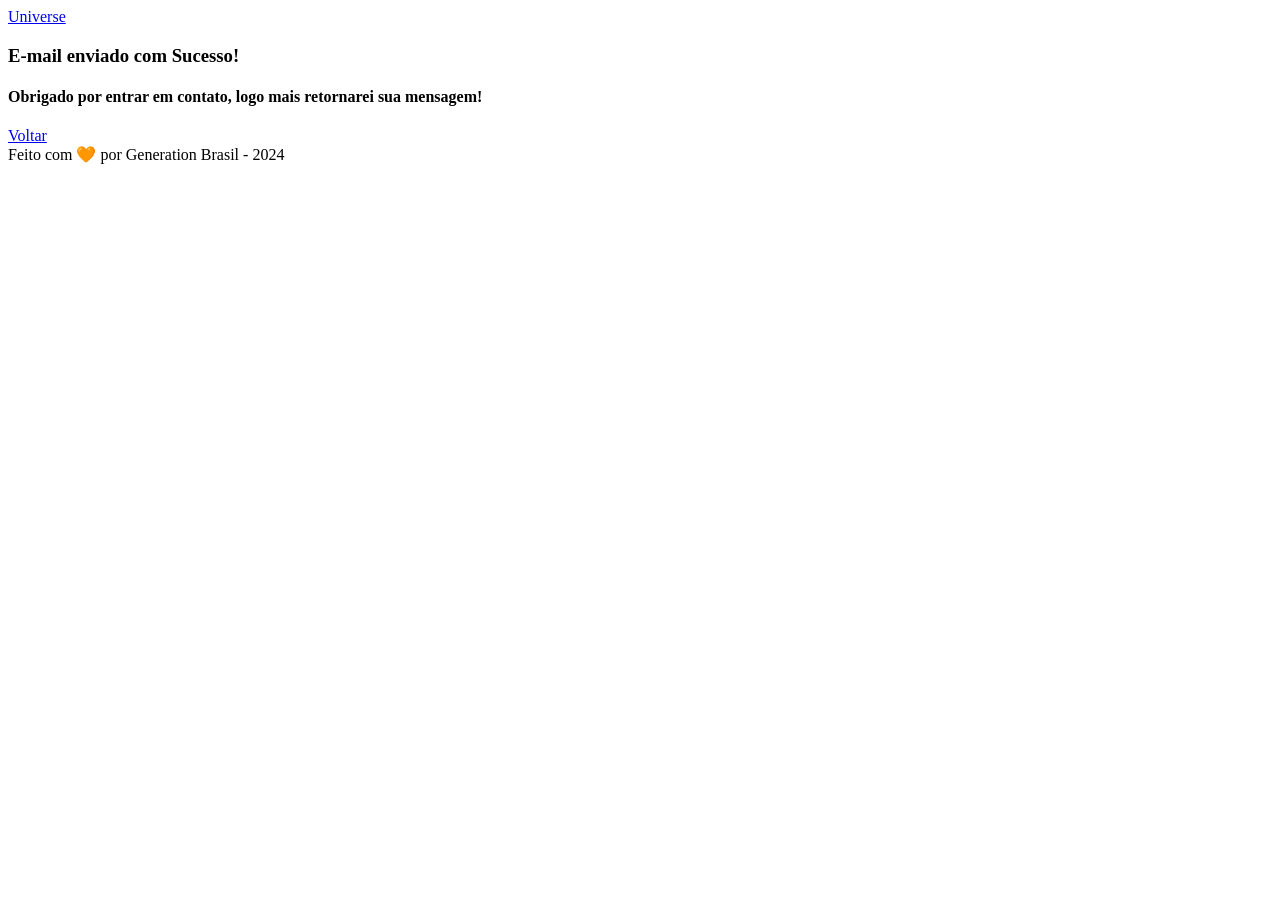
==== sucess.html @ 62afab24 "feat: Criação e adição de conteúdo nos arquivos index.html e sucess.html" ====
<!DOCTYPE html>
<html lang="pt-br">

<head>
    <meta charset="UTF-8">
    <meta name="viewport" content="width=device-width, initial-scale=1.0">
    <meta name="description" content="Projeto Portfólio">
    <meta name="author" content="Generation Brasil">
    <meta name="keywords" content="HTML, CSS, JavaScript">
    <link rel="icon" href="./assets/img/favicon.svg" />

    <title>Universe</title>
</head>
<body>
    <!-- Cabeçalho da Página -->
    <header>

        <!-- Conteudo do Cabeçalho -->
        <div id="header_content">

             <div id="menu_content_sucess">
                <a href="#">Universe</a>
            </div>
        </div>

    </header>

    <!-- Seção Principal da Página -->
    <main>

        <section id="home">
            <article id="home_texto">

                <h1>E-mail enviado com Sucesso!</h1>
                <h4>Obrigado por entrar em contato, logo mais retornarei sua mensagem!</h4>
                <a href="index.html">Voltar</a>
            </article>
        </section>

    </main>

    <!-- Rodapé da Página -->
    <footer>
        Feito com 🧡 por Generation Brasil - 2024
    </footer>

</body>

</html>
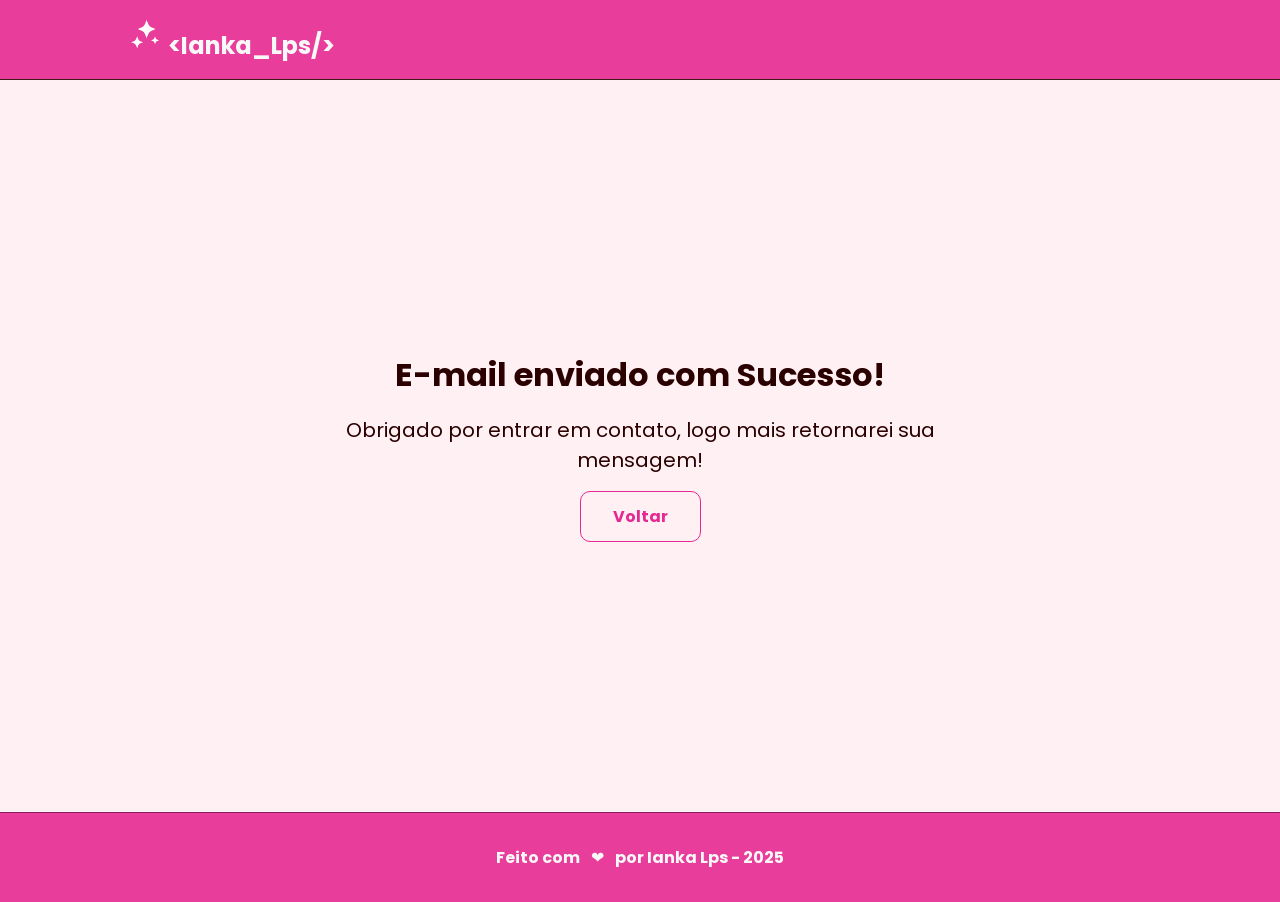
==== commit 51f79a09: ":sparkles: feat: Adicionando a estilização da página" ====
--- a/sucess.html
+++ b/sucess.html
@@ -2,6 +2,13 @@
 <html lang="pt-br">
 
 <head>
+     <!-- Fontes do Google -->
+     <link rel="preconnect" href="https://fonts.googleapis.com">
+     <link rel="preconnect" href="https://fonts.gstatic.com" crossorigin>
+
+     <!-- Fonte do Google - Poppins -->
+     <link href="https://fonts.googleapis.com/css2?family=Poppins&display=swap" rel="stylesheet">
+
     <meta charset="UTF-8">
     <meta name="viewport" content="width=device-width, initial-scale=1.0">
     <meta name="description" content="Projeto Portfólio">
@@ -9,39 +16,49 @@
     <meta name="keywords" content="HTML, CSS, JavaScript">
     <link rel="icon" href="./assets/img/favicon.svg" />
 
-    <title>Universe</title>
+    <link rel="stylesheet" href="./assets/css/styles.css">
+
+    <title>Portfólio - Ianka Lopes</title>
 </head>
 <body>
     <!-- Cabeçalho da Página -->
-    <header>
+    <header class="flex menu_container">
 
         <!-- Conteudo do Cabeçalho -->
-        <div id="header_content">
+        <div id="header_content" class="menu_content">
 
              <div id="menu_content_sucess">
-                <a href="#">Universe</a>
+
+                <h2>
+                    <a href="index.html">
+                    <img src="./assets/img/twinkle.png" alt="Twinkle" width="35">
+                        &lt;Ianka_Lps/&gt;</a>
+                </h2>
             </div>
+
+            
+
         </div>
-
     </header>
 
     <!-- Seção Principal da Página -->
     <main>
 
-        <section id="home">
-            <article id="home_texto">
+        <section id="home" class="flex home_container_sucess">
+            <article id="home_texto" class="flex">
 
                 <h1>E-mail enviado com Sucesso!</h1>
                 <h4>Obrigado por entrar em contato, logo mais retornarei sua mensagem!</h4>
-                <a href="index.html">Voltar</a>
+                
+                <a class="botao" href="index.html">Voltar</a>
             </article>
         </section>
 
     </main>
 
     <!-- Rodapé da Página -->
-    <footer>
-        Feito com 🧡 por Generation Brasil - 2024
+    <footer> 
+        Feito com <span class="heart">❤</span> por Ianka Lps - 2025
     </footer>
 
 </body>
--- a/assets/css/styles.css
+++ b/assets/css/styles.css
@@ -0,0 +1,630 @@
+*{
+    margin: 0;
+    padding: 0;
+    box-sizing: border-box;
+    text-decoration: none;
+    outline: none;
+    font-weight: 400;
+    font-family: 'Poppins', sans-serif;
+}
+
+:root{
+    --gray-400: #505861;
+    --gray-100: #E4E4E4;
+    --black-800: #171717;
+    --white: #F9F9F9;
+
+    --pink-100: #FEF0F3;
+    --pink-300: #2b0000;
+    --pink-400: #E62991;
+    --pink-600: #7A0650;
+    
+}
+
+html{
+    width: 100%;
+    height: 100vh;
+    scroll-behavior: smooth;
+}
+
+body{
+    background-color: var(--pink-100);
+    color: var(--pink-300);
+    -webkit-font-smoothing: antialiased;
+    -moz-osx-font-smoothing: grayscale;
+}
+
+button,
+a {
+    cursor: pointer;
+}
+
+.botao{
+    color: var(--pink-400);
+    text-align: center;
+    padding: 12px 32px;
+    background: none;
+    border: 1px solid var(--pink-400);
+    border-radius: 10px;
+    font-weight: 700;
+    font-size: 1rem;
+}
+
+.botao:hover{
+    background-color: var(--pink-400);
+    color: var(--white)
+}
+
+
+.botao:active {
+    background-color: var(--pink-300); /* Um tom mais escuro quando pressionado */
+    color: var(--white); /* Texto fica branco ao clicar */
+}
+
+.flex{
+    display: flex;
+    justify-content: center;
+    align-items: center;
+}
+
+
+
+/* Estilização - Seção Header */
+.menu_container{
+    position: sticky;
+    top: 0;
+    width: 100%;
+    height: 5rem;
+    background-color: var(--pink-400);
+    border-bottom: 1px solid var(--pink-300);
+    filter: opacity(0.9);
+}
+
+.menu_container a{
+    color: var(--white);
+    font-weight: 700;
+}
+
+.menu_container a:hover{
+    color: var(--pink-300);
+}
+
+.menu_container a:active {
+    color: var(--pink-100); /* Tom mais escuro quando pressionado */
+}
+
+.menu_content{
+    max-width: 1120px;
+    padding: 0 1.5rem;
+    width: 100%;
+    display: flex;
+    justify-content: space-between;
+}
+
+.menu_list{
+    list-style: none;
+    text-align: center;
+}
+
+.menu_list li{
+    margin-left: 1rem;
+}
+
+#menu_content_sucess {
+    width: 100%;
+    max-width: 1120px;
+    padding: 0 1.5rem;
+}
+
+/* Estilização - Seção Home */
+.home_container{
+    max-width: 1120px;
+    margin: 1rem auto;
+    padding: 0 1rem;
+    height: calc(100vh - 6.25rem);
+}
+
+.home_container p,
+h1,
+h4{
+    text-align: center;
+    font-size: 1rem;
+}
+
+.home_container h1{
+    font-size: 2.25rem;
+    line-height: 3rem;
+    font-weight: 700;
+}
+
+.home_container h4{
+    font-weight: 700;
+}
+
+.home_container p{
+    margin: 1rem 0;
+}
+
+.home_container .botao{
+    width: 80%;
+}
+
+.home_content{
+    width: 50vw;
+    flex-direction: column;
+}
+
+.home_content img{
+    display: flex;
+    width: 80%;
+}
+
+/* Estilização - Página Sucess */
+.home_container_sucess {
+    height: calc(100vh - 12.5rem);
+    max-width: 1120px;
+    margin: 1rem auto;
+    padding: 0 1rem;
+}
+
+#home_texto {
+    width: 50vw;
+    flex-direction: column;
+}
+
+#home_texto h1 {
+    font-size: 2rem;
+    font-weight: 700;
+}
+
+#home_texto h4 {
+    font-size: 1.25rem;
+    padding: 1rem;
+}
+
+/* Estilização - Seção About */
+.about_container{
+    max-width: 1120px;
+    margin: -1.25rem auto;
+    padding: 0 1rem;
+    height: 100vh;
+}
+
+.about_container img{
+    margin: 1rem;
+    width: 35%;
+    border: 5px solid var(--pink-400);
+    border-radius: 50%;
+}
+
+.about_container h2{
+    font-size: 2rem;
+    line-height: 3rem;
+    font-weight: bold;
+    text-align: center;
+}
+
+.about_container p{
+    margin: 1rem 0;
+    text-align: center;
+}
+
+
+.about_github {
+    justify-content: space-evenly;
+}
+
+#about_texto {
+    margin-left: 2rem;
+}
+
+/* Estilização - Seção Contact */
+.contato_container {
+    display: grid;
+    grid-template-columns: 1fr 1fr;
+    justify-content: center;
+    align-items: center;
+    gap: 1.25rem;
+    max-width: 1120px;
+    margin: 4rem, auto, 2rem;
+    padding: 0 2rem;
+}
+
+.contato_container h4 {
+    margin: 1rem 0;
+    font-size: 2rem;
+    font-weight: 700;
+}
+
+.contato_content {
+    flex-direction: column;
+    margin: 4rem 0 0 0;
+    font-size: 1.25rem;
+}
+
+.contato_content p {
+    display: block;
+    text-align: justify;
+}
+
+
+/* -- Estilização - Seção Redes Socias -- */
+.social_container {
+    display: flex;
+    justify-content: space-evenly;
+    margin: 2rem 0 0 0;
+}
+
+.social_icon {
+    width: 4.75rem;
+    height: 4.75rem;
+}
+
+.social_icon:hover {
+    filter: brightness(0) 
+            saturate(100%) 
+            invert(26%) 
+            sepia(75%) 
+            saturate(3853%) 
+            hue-rotate(311deg) 
+            brightness(95%) 
+            contrast(90%);
+}
+
+/* -- Estilização - Seção Form -- */
+form {
+    display: flex;
+    flex-direction: column;
+    margin: 7rem 0 0 0;
+    padding: 1.25rem;
+    border: none;
+    border: 2px solid var(--pink-400);
+    padding: 1.5rem; /* Espaçamento interno */
+    border-radius: 8px;
+    margin-bottom: 3rem; /* Distância do footer */
+}
+
+form label {
+    font-size: 1.25rem;
+    text-align: left;
+}
+
+form input,
+textarea {
+    width: 100%;
+    margin: 0.5rem 0 1rem;
+    padding: 0.5rem;
+    border-radius: 20px;
+    border: none;
+    font-size: 1rem;
+}
+
+textarea {
+    resize: none;
+}
+
+form span {
+    margin-bottom: 0.5rem;
+    margin-left: 0.75rem;
+    font-size: 0.75rem;
+    line-height: 1.25rem;
+    color: red;
+}
+
+/* Estilização - Seção Footer */
+footer {
+    margin: 0;
+    padding: 2rem;
+    color: var(--white);
+    background-color: var(--pink-400);
+    filter: opacity(0.9);
+    text-align: center;
+    font-weight: bold;
+    border-top: 1px solid var(--pink-600);
+}
+
+.heart {
+    margin: 0 8px; /* Add Espaço antes e depois do coração */
+}
+
+/* --Modo Responsivo -- */
+/* -- Smartphone - Telas até 480px -- */
+@media screen and (max-width: 490px){
+
+    body{
+        display: flex;
+        flex-direction: column;
+        min-height: 100vh;
+    }
+
+    main{
+        display:flex;
+        flex: 1;
+        flex-direction: column;
+    }
+
+    footer{
+        margin-top: auto;
+    }
+
+    /* Ajustes no Menu*/
+
+    .menu_container{
+        height: auto;
+        padding: 1rem 0;
+    }
+
+    .menu_content{
+        justify-content: center;
+        max-width: 100%;
+        /* padding: 1rem; */
+    }
+
+    #titulo a{
+        font-size: 1.75rem;
+    }
+
+    #titulo img {
+        width: 14px;
+        height: auto;
+    }
+
+    .menu_list{
+        display: none;
+    }
+
+    /* Ajustes na Seção Home*/
+
+    .home_container{
+        flex-direction: column-reverse;
+        width: 100%;
+        height: auto;
+        margin-top: 2rem;
+    }
+
+    .home_content{
+        width: 100%;
+    }
+
+    .home_content h1{
+        font-size: 1.75rem;
+        line-height: 2.25rem;
+    }
+
+    .home_content .botao, img{
+        width: 80%
+    }
+
+    /* .home_content img{
+        width: 80%;
+    } */
+
+    #home_texto{
+        margin-top: 0.5rem;
+    }
+
+    #home_imagem{
+        margin-bottom: 0;
+    }
+
+    /* Ajustes na Seção About*/
+
+    .sobre_container{
+        flex-direction: column;
+        width: 100%;
+        height: auto;
+        margin-top: 3rem;
+    }
+
+    .sobre_container img{
+        width: 70%;
+    }
+
+    .sobre_container h1{
+        font-size: 1.75rem;
+        line-height: 2.25rem;
+    }
+
+    .sobre_github{
+        flex-direction: column;
+        gap: 0.5rem;
+    }
+
+    .sobre_github p{
+        display: none;
+    }
+
+    .sobre_github .botao{
+        width: 80%;
+    }
+    
+    /* Ajustes Contato */
+
+    .contato_container{
+        grid-template-columns: 1fr;
+        width: 100%;
+        height: auto;
+        margin-top: 2rem;
+        padding: 0 1rem;
+    }
+
+    .contato_content{
+        width: 100%
+    }
+
+    .contato_content h4{
+        font-size: 1.75rem;
+        line-height: 2.25rem;
+    }
+
+    .contato_content p{
+        margin: 1rem;
+    }
+
+    /* Ajustes da Seção Redes Sociais */
+
+    .social_container{
+        justify-content: center;
+        width: 100%;
+    }
+
+    .social_icon{
+        width: 4rem;
+        height: 4rem;
+    }
+
+    /* Ajustes da Seção Form */
+
+    form{
+        margin: 1rem 0 0 0;
+        padding: 1rem;
+        margin-bottom: 5rem; /* Mais espaço do footer */
+    }
+
+}
+
+
+
+/* -- Tablet - Telas até 960px -- */
+@media screen and (max-width: 960px) {
+    
+    body {
+        display: flex;
+        flex-direction: column;
+        min-height: 100vh;
+    }
+
+    main {
+        display: flex;
+        flex: 1;
+        flex-direction: column;
+    }
+
+    footer {
+        margin-top: auto;
+    }
+
+    /* Ajustes no Menu */
+    .menu_container {
+        height: auto;
+        padding: 1rem 0;
+    }
+
+    .menu_content {
+        justify-content: space-between;
+        max-width: 100%;
+        padding: 0 1rem;
+    }
+
+    #titulo a {
+        font-size: 1.75rem;
+    }
+
+    #titulo img {
+        width: 16px;
+        height: auto;
+    }
+
+    .menu_list {
+        display: none;
+    }
+
+    /* Ajustes na Seção Home */
+    .home_container {
+        flex-direction: column-reverse;
+        width: 100%;
+        height: auto;
+        margin-top: 2rem;
+    }
+
+    .home_content {
+        width: 100%;
+    }
+
+    .home_content h1 {
+        font-size: 2rem;
+        line-height: 2.5rem;
+    }
+
+    .home_content .botao, img {
+        width: 70%;
+    }
+
+    #home_texto {
+        margin-top: 0.5rem;
+    }
+
+    #home_imagem {
+        margin-bottom: 0;
+    }
+
+    /* Ajustes na Seção About */
+    .about_container {
+        flex-direction: column;
+        width: 100%;
+        height: auto;
+        margin-top: 3rem;
+    }
+
+    .about_container img {
+        width: 50%;
+    }
+
+    .about_container h1 {
+        font-size: 2rem;
+        line-height: 2.5rem;
+    }
+
+    .about_github {
+        flex-direction: column;
+        gap: 1rem;
+    }
+
+    .about_github p {
+        display: none;
+    }
+
+    .about_github .botao {
+        width: 70%;
+    }
+    
+    /* Ajustes Contato */
+    .contato_container {
+        grid-template-columns: 1fr;
+        width: 100%;
+        height: auto;
+        margin-top: 2rem;
+        padding: 0 1rem;
+    }
+
+    .contato_content {
+        width: 100%;
+    }
+
+    .contato_content h4 {
+        font-size: 2rem;
+        line-height: 2.5rem;
+    }
+
+    .contato_content p {
+        margin: 1rem;
+    }
+
+    /* Ajustes da Seção Redes Sociais */
+    .social_container {
+        justify-content: center;
+        width: 100%;
+    }
+
+    .social_icon {
+        width: 4rem;
+        height: 4rem;
+    }
+
+    /* Ajustes da Seção Form */
+    form {
+        margin: 1rem 0 0 0;
+        padding: 1rem;
+        margin-bottom: 4rem; /* Espaço intermediário */
+    }
+}
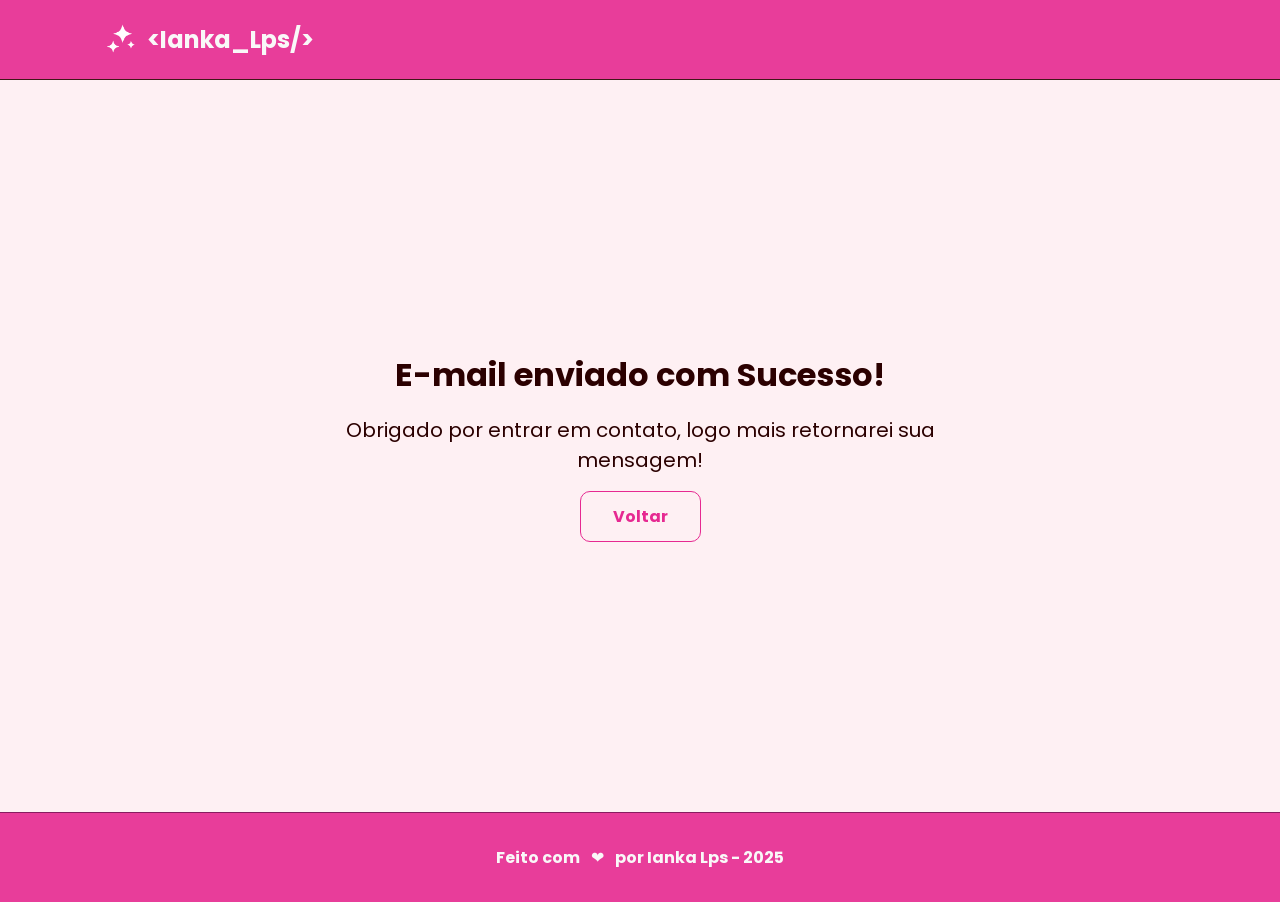
==== commit 96bbd033: ":ok_hand: style: Ajustei a responsividade e refinei os estilos no CSS" ====
--- a/sucess.html
+++ b/sucess.html
@@ -14,7 +14,7 @@
     <meta name="description" content="Projeto Portfólio">
     <meta name="author" content="Generation Brasil">
     <meta name="keywords" content="HTML, CSS, JavaScript">
-    <link rel="icon" href="./assets/img/favicon.svg" />
+    <link rel="icon" href="./assets/img/twinkle.png"/>
 
     <link rel="stylesheet" href="./assets/css/styles.css">
 
@@ -27,18 +27,18 @@
         <!-- Conteudo do Cabeçalho -->
         <div id="header_content" class="menu_content">
 
-             <div id="menu_content_sucess">
+            <!-- Título do Cabeçalho -->
+            <div id="titulo">
 
                 <h2>
                     <a href="index.html">
                     <img src="./assets/img/twinkle.png" alt="Twinkle" width="35">
-                        &lt;Ianka_Lps/&gt;</a>
+                        &lt;Ianka_Lps/&gt;
+                    </a>
                 </h2>
             </div>
+        </div>
 
-            
-
-        </div>
     </header>
 
     <!-- Seção Principal da Página -->
--- a/assets/css/styles.css
+++ b/assets/css/styles.css
@@ -116,6 +116,34 @@
     padding: 0 1.5rem;
 }
 
+/* Ajuste para o título do cabeçalho */
+#titulo h2 a {
+    display: flex;
+    align-items: center;
+    gap: 0.5rem; /* Espaço entre o ícone e o nome */
+    text-decoration: none;
+    font-size: 1.5rem;
+}
+
+#menu_content_sucess h2 {
+    font-size: 1.5rem; /* Mesmo tamanho da página sucess.html */
+}
+
+#menu_content_sucess h2 a {
+    display: flex;
+    align-items: center;
+    gap: 0.5rem;
+    text-decoration: none;
+    font-size: inherit;
+}
+
+/* Ajuste para o ícone */
+#titulo img {
+    width: 35px;
+    height: auto;
+    max-width: 100%;
+}
+
 /* Estilização - Seção Home */
 .home_container{
     max-width: 1120px;
@@ -182,6 +210,11 @@
     padding: 1rem;
 }
 
+#menu_content_sucess img {
+    width: 35px;
+    height: auto;
+    max-width: 100%;
+}
 /* Estilização - Seção About */
 .about_container{
     max-width: 1120px;
@@ -209,7 +242,6 @@
     text-align: center;
 }
 
-
 .about_github {
     justify-content: space-evenly;
 }
@@ -220,13 +252,12 @@
 
 /* Estilização - Seção Contact */
 .contato_container {
-    display: grid;
-    grid-template-columns: 1fr 1fr;
+    display: flex;
     justify-content: center;
     align-items: center;
-    gap: 1.25rem;
+    gap: 2rem;
     max-width: 1120px;
-    margin: 4rem, auto, 2rem;
+    margin: 4rem auto 2rem;
     padding: 0 2rem;
 }
 
@@ -277,11 +308,11 @@
     flex-direction: column;
     margin: 7rem 0 0 0;
     padding: 1.25rem;
-    border: none;
     border: 2px solid var(--pink-400);
-    padding: 1.5rem; /* Espaçamento interno */
     border-radius: 8px;
-    margin-bottom: 3rem; /* Distância do footer */
+    width: 100%;
+    max-width: 500px; /* Ajuste o tamanho máximo */
+    min-width: 300px; /* Evita que fique muito pequeno */
 }
 
 form label {
@@ -395,10 +426,6 @@
         width: 80%
     }
 
-    /* .home_content img{
-        width: 80%;
-    } */
-
     #home_texto{
         margin-top: 0.5rem;
     }
@@ -409,43 +436,42 @@
 
     /* Ajustes na Seção About*/
 
-    .sobre_container{
+    .about_container{
         flex-direction: column;
         width: 100%;
         height: auto;
         margin-top: 3rem;
     }
 
-    .sobre_container img{
+    .about_container img{
         width: 70%;
     }
 
-    .sobre_container h1{
+    .about_container h1{
         font-size: 1.75rem;
         line-height: 2.25rem;
     }
 
-    .sobre_github{
+    .about_github{
         flex-direction: column;
         gap: 0.5rem;
     }
 
-    .sobre_github p{
+    .about_github p{
         display: none;
     }
 
-    .sobre_github .botao{
+    .about_github .botao{
         width: 80%;
     }
     
     /* Ajustes Contato */
 
-    .contato_container{
-        grid-template-columns: 1fr;
-        width: 100%;
-        height: auto;
-        margin-top: 2rem;
-        padding: 0 1rem;
+    .contato_container {
+        display: flex;
+        flex-direction: column;
+        align-items: center;
+        text-align: center;
     }
 
     .contato_content{
@@ -461,6 +487,13 @@
         margin: 1rem;
     }
 
+    .contato_content, form {
+        display: flex;
+        flex-direction: column;
+        justify-content: center;
+        align-items: center;
+    }
+
     /* Ajustes da Seção Redes Sociais */
 
     .social_container{
@@ -474,7 +507,6 @@
     }
 
     /* Ajustes da Seção Form */
-
     form{
         margin: 1rem 0 0 0;
         padding: 1rem;
@@ -483,6 +515,14 @@
 
 }
 
+    /* Ajustes - Página Sucess */
+    #menu_content_sucess img {
+        width: 25px;
+    }
+
+    #menu_content_sucess h2 a {
+        font-size: 1.1rem;
+    }
 
 
 /* -- Tablet - Telas até 960px -- */
@@ -590,11 +630,10 @@
     
     /* Ajustes Contato */
     .contato_container {
-        grid-template-columns: 1fr;
-        width: 100%;
-        height: auto;
-        margin-top: 2rem;
-        padding: 0 1rem;
+        display: flex;
+        flex-direction: column;
+        align-items: center;
+        text-align: center;
     }
 
     .contato_content {
@@ -627,4 +666,13 @@
         padding: 1rem;
         margin-bottom: 4rem; /* Espaço intermediário */
     }
+
+    /* Ajustes - Página Sucess */
+    #menu_content_sucess img {
+        width: 30px;
+    }
+
+    #menu_content_sucess h2 a {
+        font-size: 1.3rem;
+    }
 }
